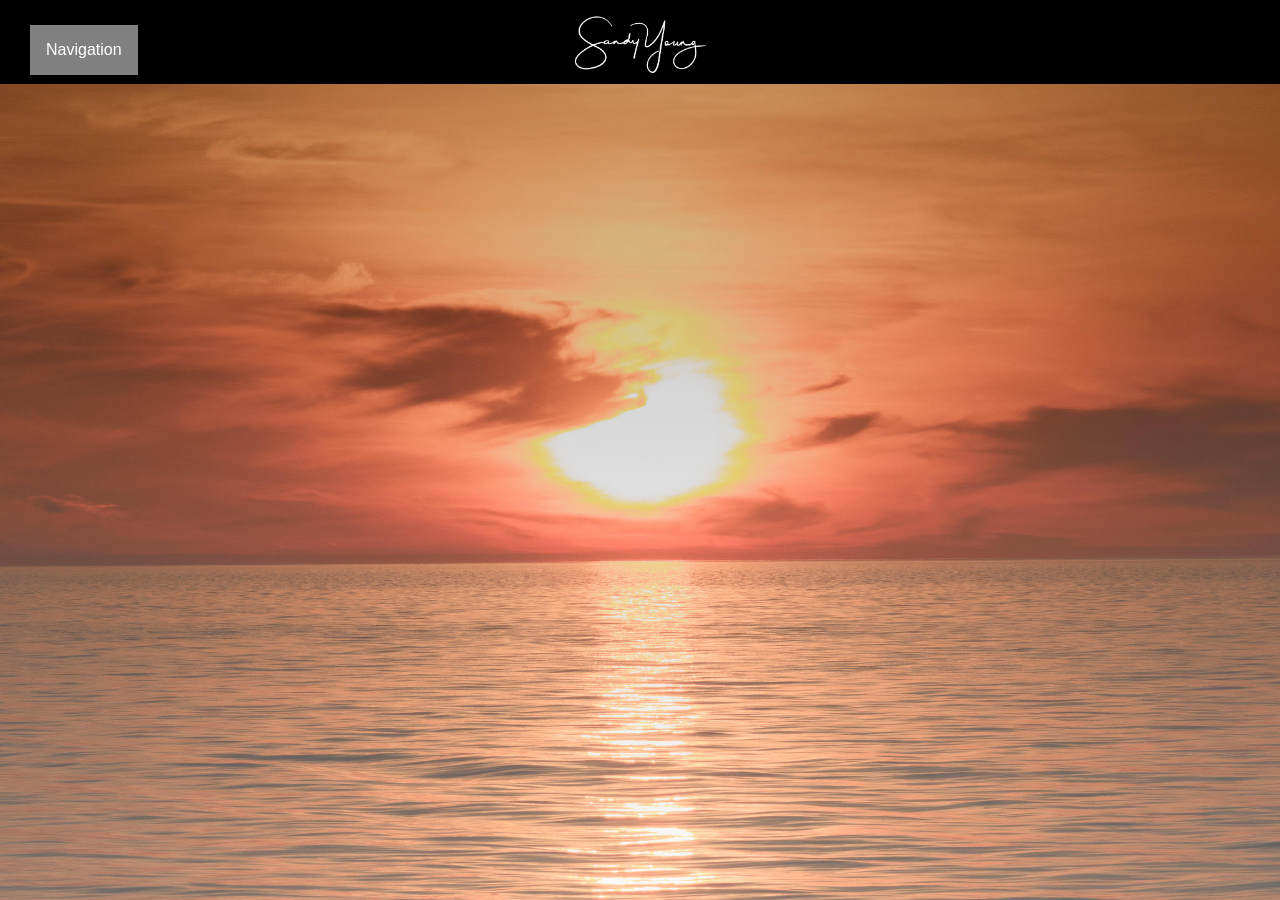
==== index.html @ 633dc6ea "This is a automated commit from my batch file." ====
﻿
<!DOCTYPE html>
<html lang="en">
<head>
    <link rel="icon" href="/favicon.ico" />
    <link rel="shortcut icon" href="/favicon.ico" />
    <meta charset="utf-8" />
    <meta name="viewport" content="width=device-width, initial-scale=1, shrink-to-fit=no">
    <meta name="description" content="Sandy Young Photography - Landing Page" />
    <title>SKY Photography</title>
    <link type="text/css" rel="stylesheet" href="/main.css" />
</head>
<body style="background: url(/images/background.jpg) no-repeat center center fixed; background-size: cover;">
    <div class="main-container">
        <div class="dropdown">
            <span class="dropelement">Navigation</span>
            <div class="dropdown-content">
                <a alt="About Sandy" href="/about">About Sandy</a>
                <a alt="Sandy's Facebook" href="https://facebook.com/Sandy.And.Clieve.Young">Sandy's Facebook</a>
                <span class="dropelement-2">Photo Gallery</span>
                <a alt="Landscape Gallery" href="/gallery/landscape">Landscape Gallery</a>
                <a alt="Portrait Gallery" href="/gallery/portrait">Portrait Gallery</a>
                <a alt="Flower Gallery" href="/gallery/flowers">Flower Gallery</a>
            </div>
        </div>
        <div class="center">
            <img src="/images/logo.jpeg" class="sky-logo" />
        </div>
    </div>
</body>
</html>
---- main.css ----
/* Welcome to the CSS! 
   Made by stencylxd! (Leo Markley in this case) */

/* Basic website stuff! */
body { background-color: black; }
span { color: white; font-family: Arial; }
p { color: white; font-family: Arial; }
a { color: white; font-family: Arial; text-decoration: none; }
.center { align-content: center; text-align: center; align-items: center; align-self: center; }

/* Gallery stuff! */
.image { transition-duration: 300ms; transform: scale(1, 1); width: 10%; height: 10%; border-style: solid; 
    border-color: black; margin-bottom: 75px; margin-left: 90px; display: inline-block; }
.image:hover { transition-duration: 300ms; transform: scale(2, 2); }

/* About page stuff */
.about { font-size: 17px; user-select: none; margin-left: 40px; margin-top: 120px; }
.aboutimage { float: left; margin-right: 20px; margin-bottom: 20px; border-radius: 7px; width: 50%; height: 50%; }

/* Top navigation bar stuff! */
.sky-logo { position: relative; background-color: black; width: 10.5%; height: 10.5%; top: 7px; user-select: none; margin-bottom: 13px; }
.dropdown { display: block; top: 25px; left: 30px; position: absolute; z-index: 1; }
.dropelement { display: block; background-color: grey; color: white; padding: 16px; font-size: 16px; border: none; user-select: none; }
.dropdown-content { display: none; position: absolute; background-color: lightgrey; min-width: 200px; }
.dropdown-content a { padding: 12px 16px; display: block; color: black; }
.dropdown-content a:hover { background-color: darkgrey; }
.dropdown:hover .dropdown-content { display: block;}
.dropdown:hover .dropelement { background-color: grey; }
.dropelement-2 { text-align: center; background-color: grey; display: block; color: white; padding: 12px 16px; font-size: 16px; 
    border: none; user-select: none; }
.main-container { position: absolute; background-color: black; top: 0; right: 0; left: 0; padding: 0px, 200px, 0px, 200px; }
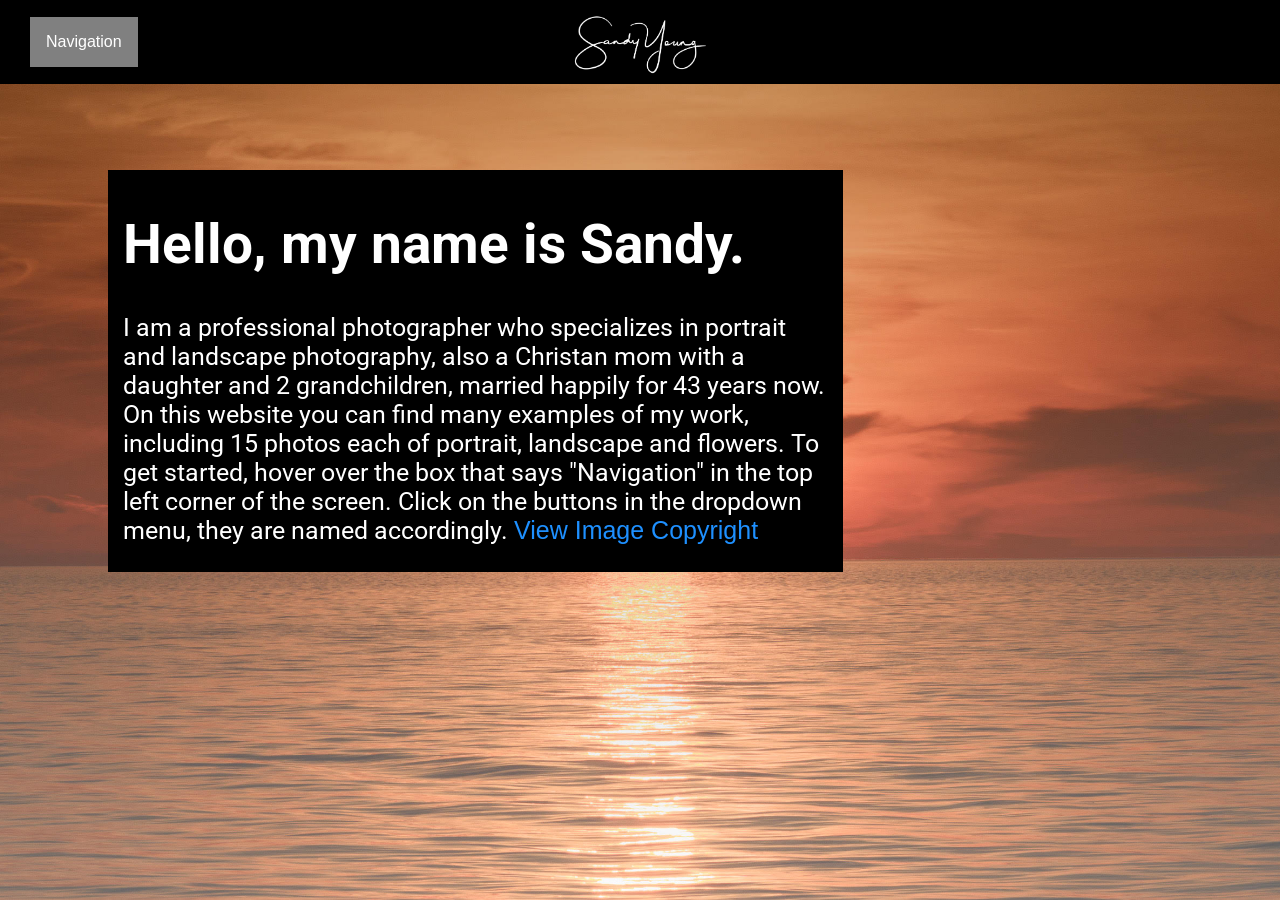
==== commit dcfebd93: "Added copyright and main page text. Added more images and optimized code." ====
--- a/index.html
+++ b/index.html
@@ -21,11 +21,25 @@
                 <a alt="Landscape Gallery" href="/gallery/landscape">Landscape Gallery</a>
                 <a alt="Portrait Gallery" href="/gallery/portrait">Portrait Gallery</a>
                 <a alt="Flower Gallery" href="/gallery/flowers">Flower Gallery</a>
+                <a alt="Image Copyright" href="/copyright">Image Copyright</a>
             </div>
         </div>
         <div class="center">
             <img src="/images/logo.jpeg" class="sky-logo" />
         </div>
     </div>
+    <div style="user-select: none; background-color: black; padding: 5px 10px 2px 15px; margin: 170px 0 0 100px; max-width: 710px">
+        <h1 style="font-size: 55px; font-family: 'Roboto'; color: white">
+            Hello, my name is Sandy.
+        </h1>
+        <p style="font-size: 25px; font-family: 'Roboto'; color: white">
+            I am a professional photographer who specializes in portrait and landscape photography, also a
+            Christan mom with a daughter and 2 grandchildren, married happily for 43 years now. On this
+            website you can find many examples of my work, including 15 photos each of portrait, landscape
+            and flowers. To get started, hover over the box that says "Navigation" in the top left corner
+            of the screen. Click on the buttons in the dropdown menu, they are named accordingly. 
+            <a style="color: dodgerblue" alt="Image Copyright" href="/copyright">View Image Copyright</a>
+        </p>
+    </div>
 </body>
 </html>
--- a/main.css
+++ b/main.css
@@ -2,30 +2,32 @@
    Made by stencylxd! (Leo Markley in this case) */
 
 /* Basic website stuff! */
-body { background-color: black; }
-span { color: white; font-family: Arial; }
-p { color: white; font-family: Arial; }
-a { color: white; font-family: Arial; text-decoration: none; }
-.center { align-content: center; text-align: center; align-items: center; align-self: center; }
+@import url('https://fonts.googleapis.com/css?family=Roboto&display=swap');
+body, html { min-width: 1000px }
+span { color: white; font-family: Arial }
+p { color: white; font-family: Arial }
+a { color: white; font-family: Arial; text-decoration: none }
+.center { align-content: center; text-align: center; place-self: center }
 
 /* Gallery stuff! */
 .image { transition-duration: 300ms; transform: scale(1, 1); width: 10%; height: 10%; border-style: solid; 
-    border-color: black; margin-bottom: 75px; margin-left: 90px; display: inline-block; }
-.image:hover { transition-duration: 300ms; transform: scale(2, 2); }
+    border-color: white; margin: 0 40px 50px 40px; display: inline-block; user-select: none }
+.firstinrow { margin: 0 40px 50px 125px }
+.image:hover { transition-duration: 300ms; transform: scale(2, 2) }
 
 /* About page stuff */
-.about { font-size: 17px; user-select: none; margin-left: 40px; margin-top: 120px; }
-.aboutimage { float: left; margin-right: 20px; margin-bottom: 20px; border-radius: 7px; width: 50%; height: 50%; }
+.about { font-size: 17px; user-select: none; margin-left: 40px; margin-top: 120px }
+.aboutimage { float: left; margin-right: 20px; margin-bottom: 20px; border-radius: 7px; width: 50%; height: 50% }
 
 /* Top navigation bar stuff! */
-.sky-logo { position: relative; background-color: black; width: 10.5%; height: 10.5%; top: 7px; user-select: none; margin-bottom: 13px; }
-.dropdown { display: block; top: 25px; left: 30px; position: absolute; z-index: 1; }
-.dropelement { display: block; background-color: grey; color: white; padding: 16px; font-size: 16px; border: none; user-select: none; }
-.dropdown-content { display: none; position: absolute; background-color: lightgrey; min-width: 200px; }
-.dropdown-content a { padding: 12px 16px; display: block; color: black; }
-.dropdown-content a:hover { background-color: darkgrey; }
-.dropdown:hover .dropdown-content { display: block;}
-.dropdown:hover .dropelement { background-color: grey; }
+.sky-logo { position: relative; background-color: black; width: 10.5%; height: 10.5%; top: 7px; user-select: none; margin-bottom: 13px }
+.dropdown { display: block; top: 17px; left: 30px; position: absolute; z-index: 1 }
+.dropelement { display: block; background-color: grey; color: white; padding: 16px; font-size: 16px; border: none; user-select: none }
+.dropdown-content { display: none; position: absolute; background-color: lightgrey; min-width: 200px }
+.dropdown-content a { padding: 12px 16px; display: block; color: black }
+.dropdown-content a:hover { background-color: darkgrey }
+.dropdown:hover .dropdown-content { display: block }
+.dropdown:hover .dropelement { background-color: grey }
 .dropelement-2 { text-align: center; background-color: grey; display: block; color: white; padding: 12px 16px; font-size: 16px; 
-    border: none; user-select: none; }
-.main-container { position: absolute; background-color: black; top: 0; right: 0; left: 0; padding: 0px, 200px, 0px, 200px; }+    border: none; user-select: none }
+.main-container { position: fixed; background-color: black; top: 0; right: 0; left: 0; z-index: 10 }
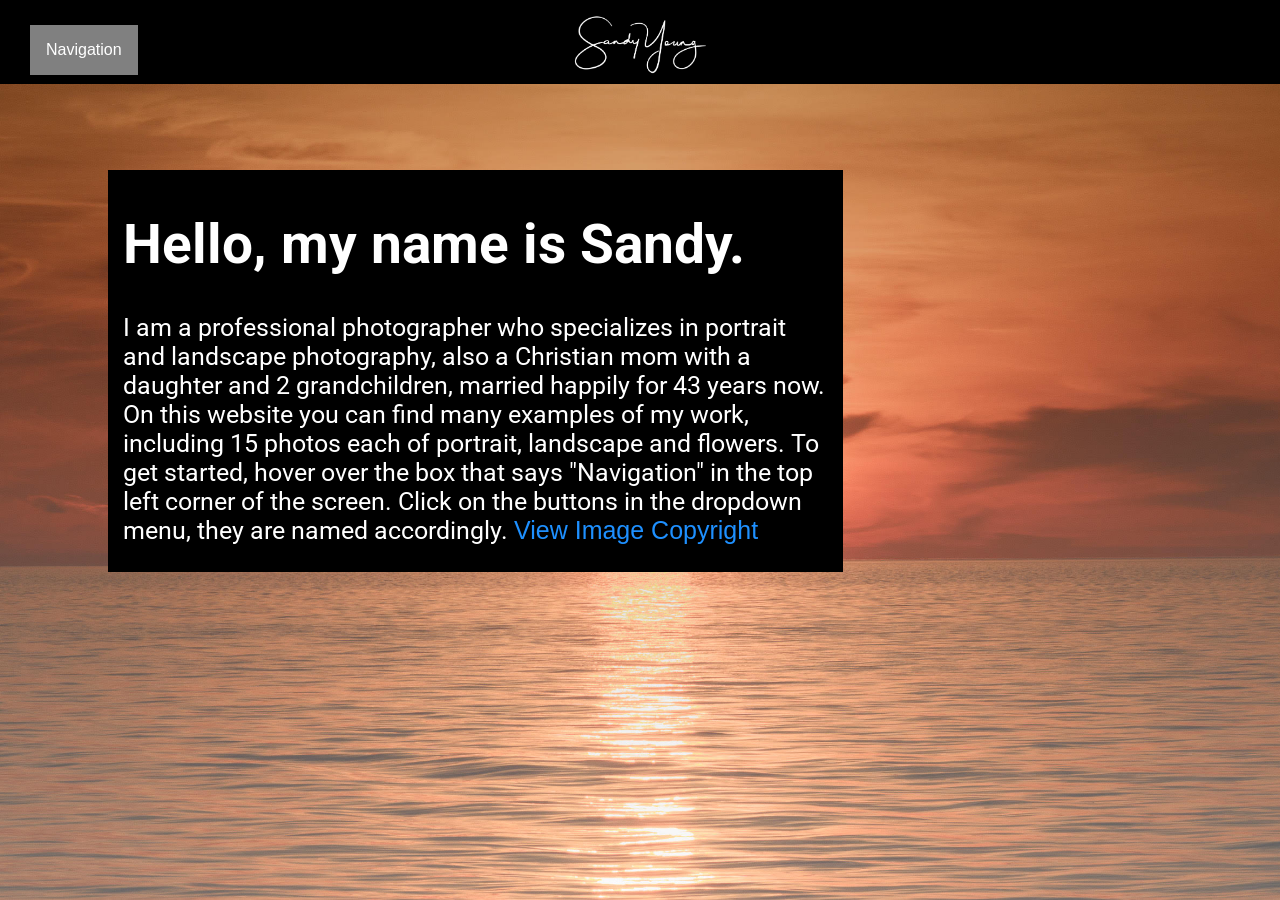
==== commit fbb2f847: "Made big changes to gallery" ====
--- a/index.html
+++ b/index.html
@@ -6,8 +6,9 @@
     <link rel="shortcut icon" href="/favicon.ico" />
     <meta charset="utf-8" />
     <meta name="viewport" content="width=device-width, initial-scale=1, shrink-to-fit=no">
-    <meta name="description" content="Sandy Young Photography - Landing Page" />
-    <title>SKY Photography</title>
+    <meta name="description" content="Sandy Young Photography - About Page" />
+    <title>SKY Photography - About Sandy</title>
+    <link type="text/css" rel="stylesheet" href="https://necolas.github.io/normalize.css/8.0.1/normalize.css" />
     <link type="text/css" rel="stylesheet" href="/main.css" />
 </head>
 <body style="background: url(/images/background.jpg) no-repeat center center fixed; background-size: cover;">
@@ -15,13 +16,13 @@
         <div class="dropdown">
             <span class="dropelement">Navigation</span>
             <div class="dropdown-content">
-                <a alt="About Sandy" href="/about">About Sandy</a>
-                <a alt="Sandy's Facebook" href="https://facebook.com/Sandy.And.Clieve.Young">Sandy's Facebook</a>
+                <a href="/about">About Sandy</a>
+                <a href="https://facebook.com/Sandy.And.Clieve.Young">Sandy's Facebook</a>
                 <span class="dropelement-2">Photo Gallery</span>
-                <a alt="Landscape Gallery" href="/gallery/landscape">Landscape Gallery</a>
-                <a alt="Portrait Gallery" href="/gallery/portrait">Portrait Gallery</a>
-                <a alt="Flower Gallery" href="/gallery/flowers">Flower Gallery</a>
-                <a alt="Image Copyright" href="/copyright">Image Copyright</a>
+                <a href="/gallery/landscape">Landscape Gallery</a>
+                <a href="/gallery/portrait">Portrait Gallery</a>
+                <a href="/gallery/flowers">Flower Gallery</a>
+                <a href="/copyright">Image Copyright</a>
             </div>
         </div>
         <div class="center">
@@ -34,7 +35,7 @@
         </h1>
         <p style="font-size: 25px; font-family: 'Roboto'; color: white">
             I am a professional photographer who specializes in portrait and landscape photography, also a
-            Christan mom with a daughter and 2 grandchildren, married happily for 43 years now. On this
+            Christian mom with a daughter and 2 grandchildren, married happily for 43 years now. On this
             website you can find many examples of my work, including 15 photos each of portrait, landscape
             and flowers. To get started, hover over the box that says "Navigation" in the top left corner
             of the screen. Click on the buttons in the dropdown menu, they are named accordingly. 
--- a/main.css
+++ b/main.css
@@ -7,13 +7,13 @@
 span { color: white; font-family: Arial }
 p { color: white; font-family: Arial }
 a { color: white; font-family: Arial; text-decoration: none }
-.center { align-content: center; text-align: center; place-self: center }
+.center { align-content: center; text-align: center }
 
 /* Gallery stuff! */
-.image { transition-duration: 300ms; transform: scale(1, 1); width: 10%; height: 10%; border-style: solid; 
-    border-color: white; margin: 0 40px 50px 40px; display: inline-block; user-select: none }
-.firstinrow { margin: 0 40px 50px 125px }
-.image:hover { transition-duration: 300ms; transform: scale(2, 2) }
+.image-row { display: flex; flex-wrap: wrap; margin-top: 100px }
+.image-column { flex: 50%; }
+.image-column img { vertical-align: middle; width: 100%; }
+@media screen and (max-width: 767px) { .image-column { flex: 75%; max-width: 75%; } }
 
 /* About page stuff */
 .about { font-size: 17px; user-select: none; margin-left: 40px; margin-top: 120px }
@@ -21,13 +21,12 @@
 
 /* Top navigation bar stuff! */
 .sky-logo { position: relative; background-color: black; width: 10.5%; height: 10.5%; top: 7px; user-select: none; margin-bottom: 13px }
-.dropdown { display: block; top: 17px; left: 30px; position: absolute; z-index: 1 }
+.dropdown { display: block; top: 25px; left: 30px; position: absolute; z-index: 1 }
 .dropelement { display: block; background-color: grey; color: white; padding: 16px; font-size: 16px; border: none; user-select: none }
 .dropdown-content { display: none; position: absolute; background-color: lightgrey; min-width: 200px }
 .dropdown-content a { padding: 12px 16px; display: block; color: black }
 .dropdown-content a:hover { background-color: darkgrey }
 .dropdown:hover .dropdown-content { display: block }
 .dropdown:hover .dropelement { background-color: grey }
-.dropelement-2 { text-align: center; background-color: grey; display: block; color: white; padding: 12px 16px; font-size: 16px; 
-    border: none; user-select: none }
+.dropelement-2 { text-align: center; background-color: grey; display: block; color: white; padding: 12px 16px; font-size: 16px; border: none; user-select: none }
 .main-container { position: fixed; background-color: black; top: 0; right: 0; left: 0; z-index: 10 }
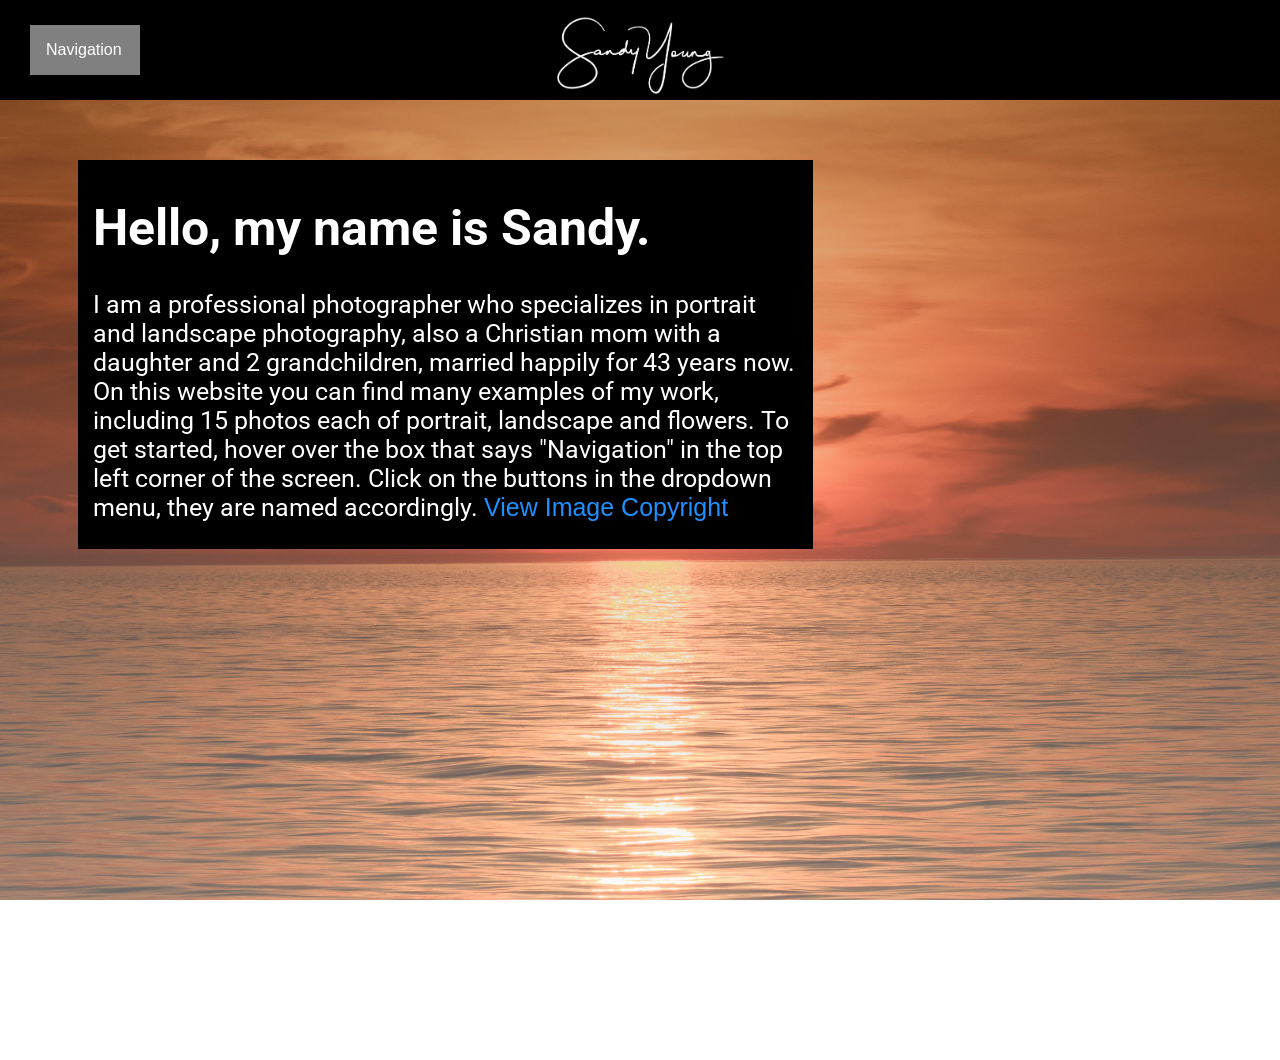
==== commit 7442a1cd: "Fixed mobile hell" ====
--- a/index.html
+++ b/index.html
@@ -6,8 +6,8 @@
     <link rel="shortcut icon" href="/favicon.ico" />
     <meta charset="utf-8" />
     <meta name="viewport" content="width=device-width, initial-scale=1, shrink-to-fit=no">
-    <meta name="description" content="Sandy Young Photography - About Page" />
-    <title>SKY Photography - About Sandy</title>
+    <meta name="description" content="Sandy Young Photography - Landing Page" />
+    <title>SKY Photography - Landing Page</title>
     <link type="text/css" rel="stylesheet" href="https://necolas.github.io/normalize.css/8.0.1/normalize.css" />
     <link type="text/css" rel="stylesheet" href="/main.css" />
 </head>
@@ -18,7 +18,7 @@
             <div class="dropdown-content">
                 <a href="/about">About Sandy</a>
                 <a href="https://facebook.com/Sandy.And.Clieve.Young">Sandy's Facebook</a>
-                <span class="dropelement-2">Photo Gallery</span>
+                <span class="dropelement-2">Photo Galleries</span>
                 <a href="/gallery/landscape">Landscape Gallery</a>
                 <a href="/gallery/portrait">Portrait Gallery</a>
                 <a href="/gallery/flowers">Flower Gallery</a>
@@ -26,11 +26,13 @@
             </div>
         </div>
         <div class="center">
-            <img src="/images/logo.jpeg" class="sky-logo" />
+            <a href="/">
+                <img src="/images/logo.jpeg" class="sky-logo" />
+            </a>
         </div>
     </div>
-    <div style="user-select: none; background-color: black; padding: 5px 10px 2px 15px; margin: 170px 0 0 100px; max-width: 710px">
-        <h1 style="font-size: 55px; font-family: 'Roboto'; color: white">
+    <div style="user-select: none; background-color: black; padding: 5px 10px 2px 15px; margin: 160px 0 0 70px; max-width: 710px">
+        <h1 style="font-size: 50px; font-family: 'Roboto'; color: white">
             Hello, my name is Sandy.
         </h1>
         <p style="font-size: 25px; font-family: 'Roboto'; color: white">
--- a/main.css
+++ b/main.css
@@ -3,7 +3,7 @@
 
 /* Basic website stuff! */
 @import url('https://fonts.googleapis.com/css?family=Roboto&display=swap');
-body, html { min-width: 1000px }
+body, html { width: 100%; height: 100%; }
 span { color: white; font-family: Arial }
 p { color: white; font-family: Arial }
 a { color: white; font-family: Arial; text-decoration: none }
@@ -12,16 +12,12 @@
 /* Gallery stuff! */
 .image-row { display: flex; flex-wrap: wrap; margin-top: 100px }
 .image-column { flex: 50%; }
-.image-column img { vertical-align: middle; width: 100%; }
+.image-column img { vertical-align: middle; width: 100% }
 @media screen and (max-width: 767px) { .image-column { flex: 75%; max-width: 75%; } }
 
-/* About page stuff */
-.about { font-size: 17px; user-select: none; margin-left: 40px; margin-top: 120px }
-.aboutimage { float: left; margin-right: 20px; margin-bottom: 20px; border-radius: 7px; width: 50%; height: 50% }
-
 /* Top navigation bar stuff! */
-.sky-logo { position: relative; background-color: black; width: 10.5%; height: 10.5%; top: 7px; user-select: none; margin-bottom: 13px }
-.dropdown { display: block; top: 25px; left: 30px; position: absolute; z-index: 1 }
+.sky-logo { position: relative; width: 170.5px; height: 90px; user-select: none; top: 4.5px }
+.dropdown { display: block; top: 25%; left: 30px; position: absolute; z-index: 1; height: 20px; width: 110px }
 .dropelement { display: block; background-color: grey; color: white; padding: 16px; font-size: 16px; border: none; user-select: none }
 .dropdown-content { display: none; position: absolute; background-color: lightgrey; min-width: 200px }
 .dropdown-content a { padding: 12px 16px; display: block; color: black }
@@ -29,4 +25,4 @@
 .dropdown:hover .dropdown-content { display: block }
 .dropdown:hover .dropelement { background-color: grey }
 .dropelement-2 { text-align: center; background-color: grey; display: block; color: white; padding: 12px 16px; font-size: 16px; border: none; user-select: none }
-.main-container { position: fixed; background-color: black; top: 0; right: 0; left: 0; z-index: 10 }+.main-container { position: fixed; background-color: black; top: 0; right: 0; left: 0; z-index: 10; width: 100%; height: 100px }
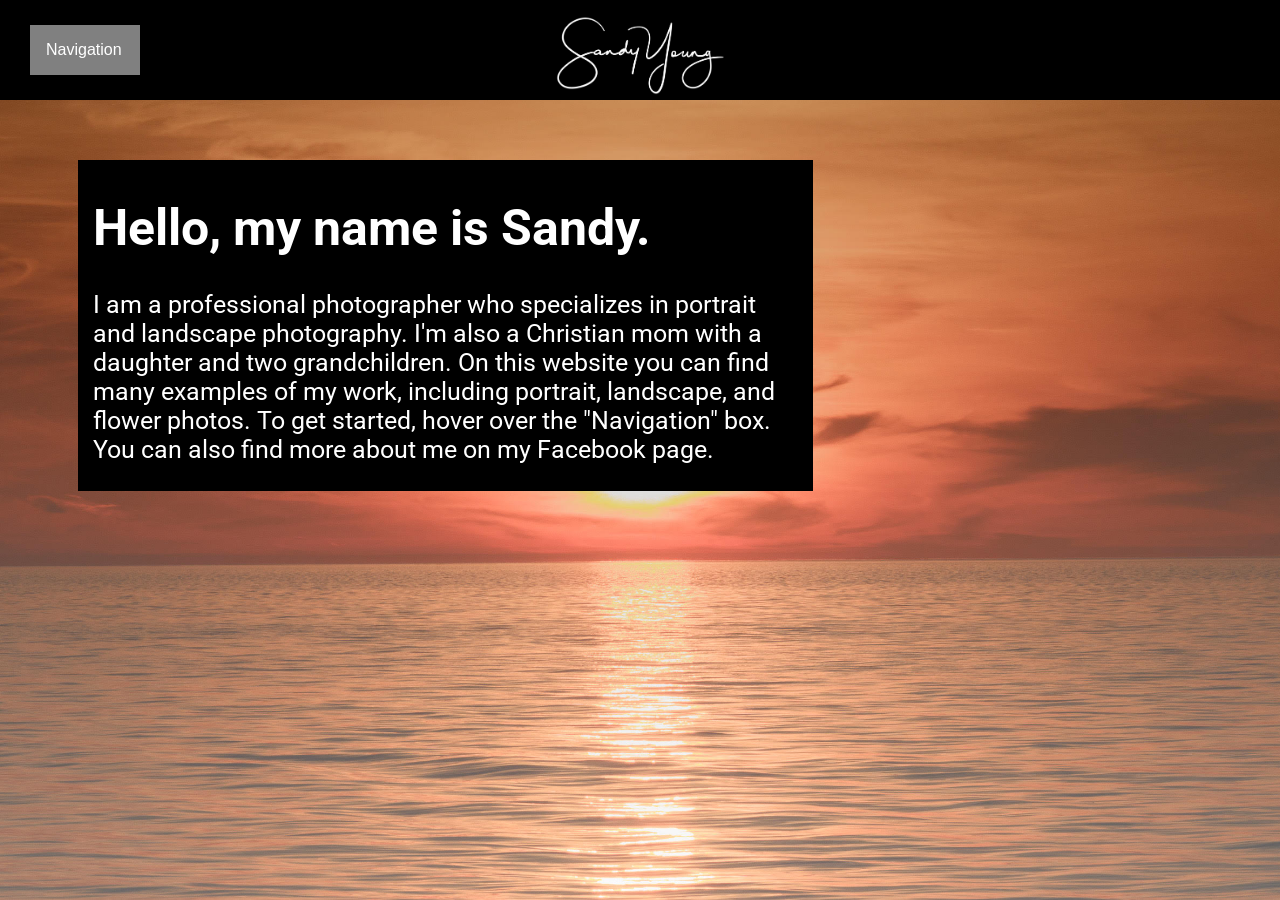
==== commit e2b3ba46: "Changed copyright page" ====
--- a/index.html
+++ b/index.html
@@ -22,7 +22,7 @@
                 <a href="/gallery/landscape">Landscape Gallery</a>
                 <a href="/gallery/portrait">Portrait Gallery</a>
                 <a href="/gallery/flowers">Flower Gallery</a>
-                <a href="/copyright">Image Copyright</a>
+                <a href="/usage">Image Usage</a>
             </div>
         </div>
         <div class="center">
@@ -32,16 +32,14 @@
         </div>
     </div>
     <div style="user-select: none; background-color: black; padding: 5px 10px 2px 15px; margin: 160px 0 0 70px; max-width: 710px">
-        <h1 style="font-size: 50px; font-family: 'Roboto'; color: white">
+        <h1 style="font-size: 50px; font-family: 'Roboto', arial; color: white">
             Hello, my name is Sandy.
         </h1>
-        <p style="font-size: 25px; font-family: 'Roboto'; color: white">
-            I am a professional photographer who specializes in portrait and landscape photography, also a
-            Christian mom with a daughter and 2 grandchildren, married happily for 43 years now. On this
-            website you can find many examples of my work, including 15 photos each of portrait, landscape
-            and flowers. To get started, hover over the box that says "Navigation" in the top left corner
-            of the screen. Click on the buttons in the dropdown menu, they are named accordingly. 
-            <a style="color: dodgerblue" alt="Image Copyright" href="/copyright">View Image Copyright</a>
+        <p style="font-size: 25px; font-family: 'Roboto', arial; color: white">
+            I am a professional photographer who specializes in portrait and landscape photography. I'm also
+            a Christian mom with a daughter and two grandchildren. On this website you can find many examples 
+            of my work, including portrait, landscape, and flower photos. To get started, hover over the
+            "Navigation" box. You can also find more about me on my Facebook page.
         </p>
     </div>
 </body>
--- a/main.css
+++ b/main.css
@@ -3,7 +3,6 @@
 
 /* Basic website stuff! */
 @import url('https://fonts.googleapis.com/css?family=Roboto&display=swap');
-body, html { width: 100%; height: 100%; }
 span { color: white; font-family: Arial }
 p { color: white; font-family: Arial }
 a { color: white; font-family: Arial; text-decoration: none }
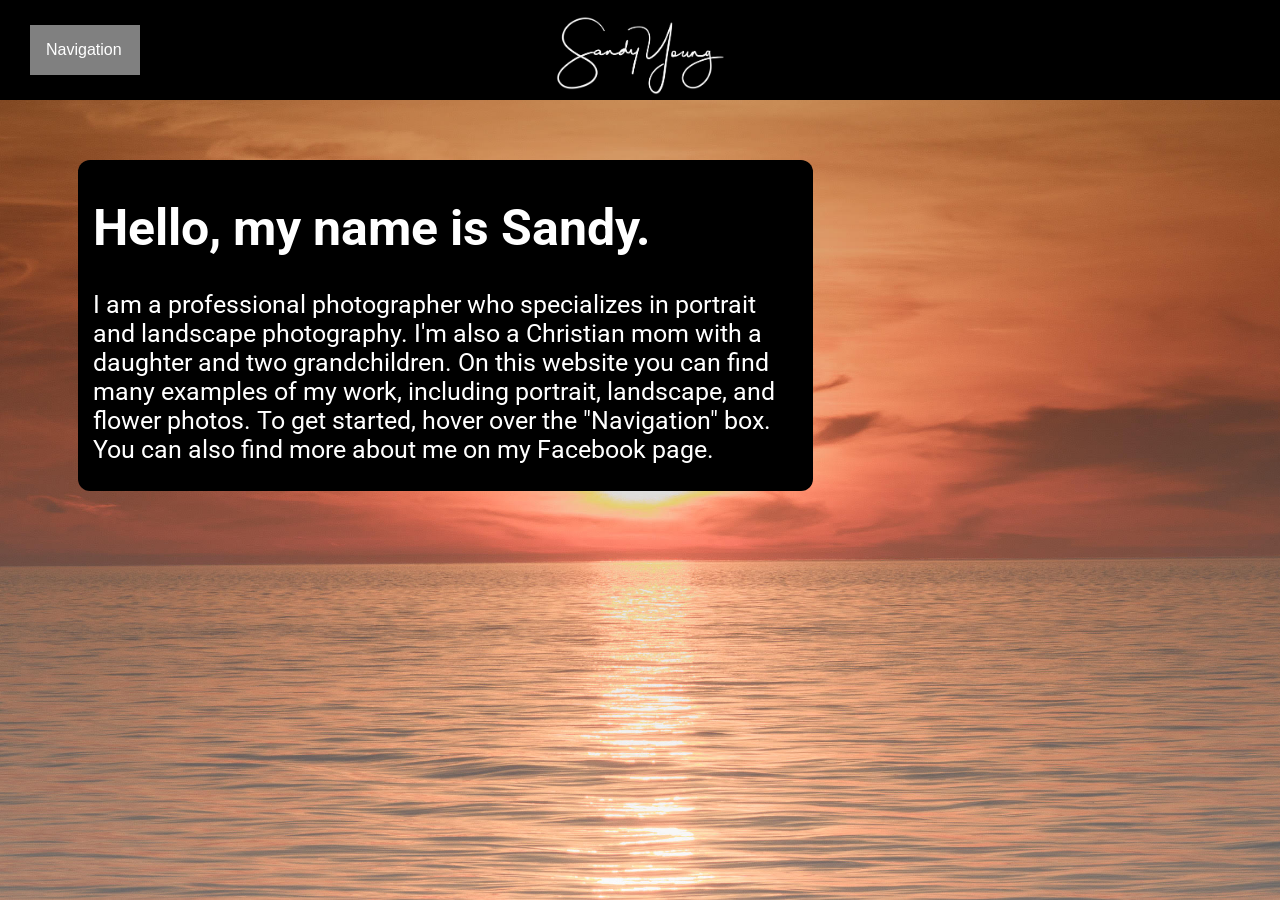
==== commit ad371f60: "Adding some final touches" ====
--- a/index.html
+++ b/index.html
@@ -31,7 +31,7 @@
             </a>
         </div>
     </div>
-    <div style="user-select: none; background-color: black; padding: 5px 10px 2px 15px; margin: 160px 0 0 70px; max-width: 710px">
+    <div style="user-select: none; background-color: black; padding: 5px 10px 2px 15px; margin: 160px 0 0 70px; max-width: 710px; border-radius: 12px">
         <h1 style="font-size: 50px; font-family: 'Roboto', arial; color: white">
             Hello, my name is Sandy.
         </h1>
